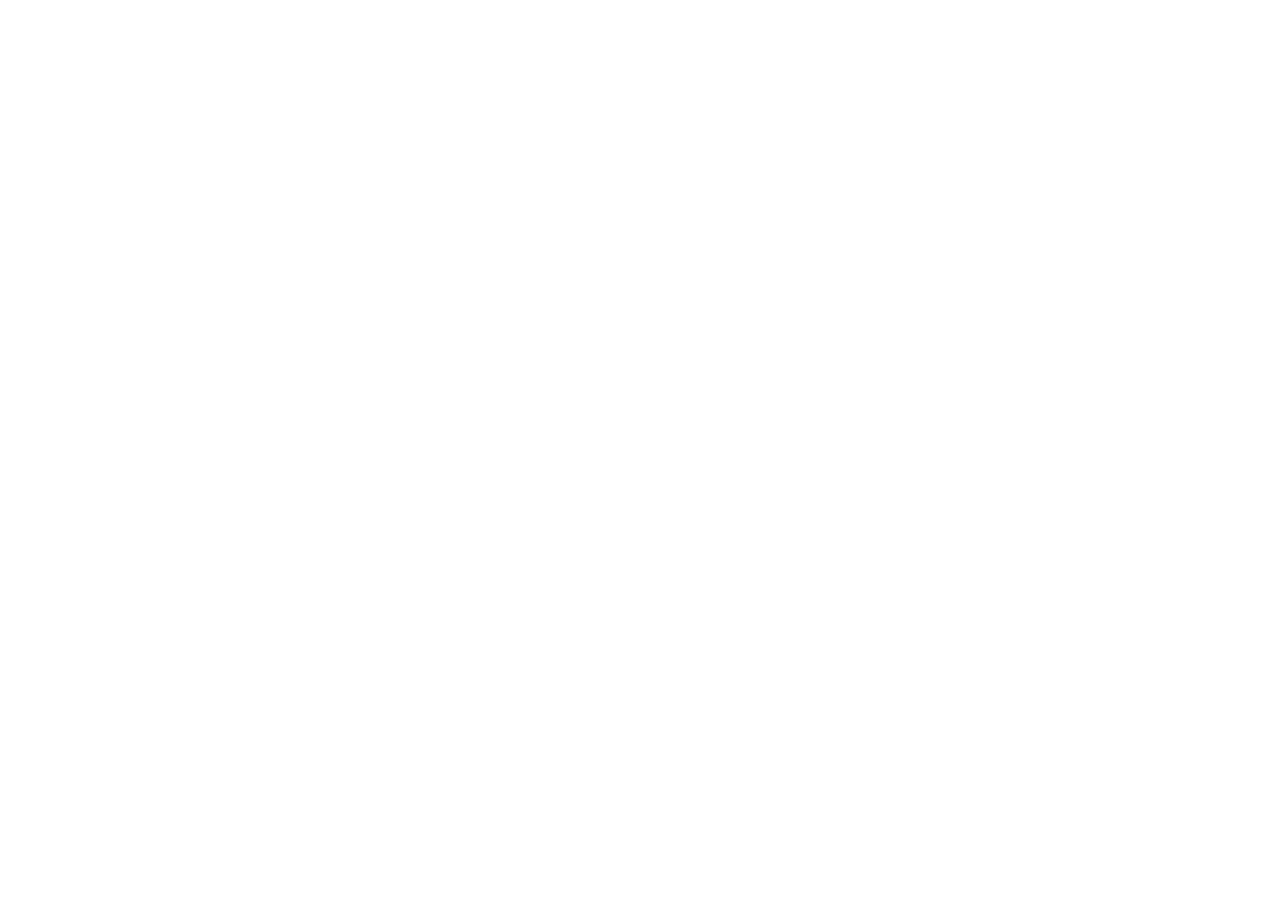
==== index.html @ 08ea0e90 "trying to get the cards" ====
<!DOCTYPE html>
<html lang="en">
<head>
    <meta charset="UTF-8">
    <meta http-equiv="X-UA-Compatible" content="IE=edge">
    <meta name="viewport" content="width=device-width, initial-scale=1.0">
    <link rel="stylesheet" href="css/header.css">
    <link rel="stylesheet" href="css/index.css">
    <link rel="stylesheet" href="css/footer.css">
    <title>Home</title>
</head>
<body>
    <header>
        <nav></nav>
    </header>
    <main></main>
    <footer></footer>
    <script src="js/components/alert.js"></script>
    <script src="js/script.js"></script>
</body>
</html>
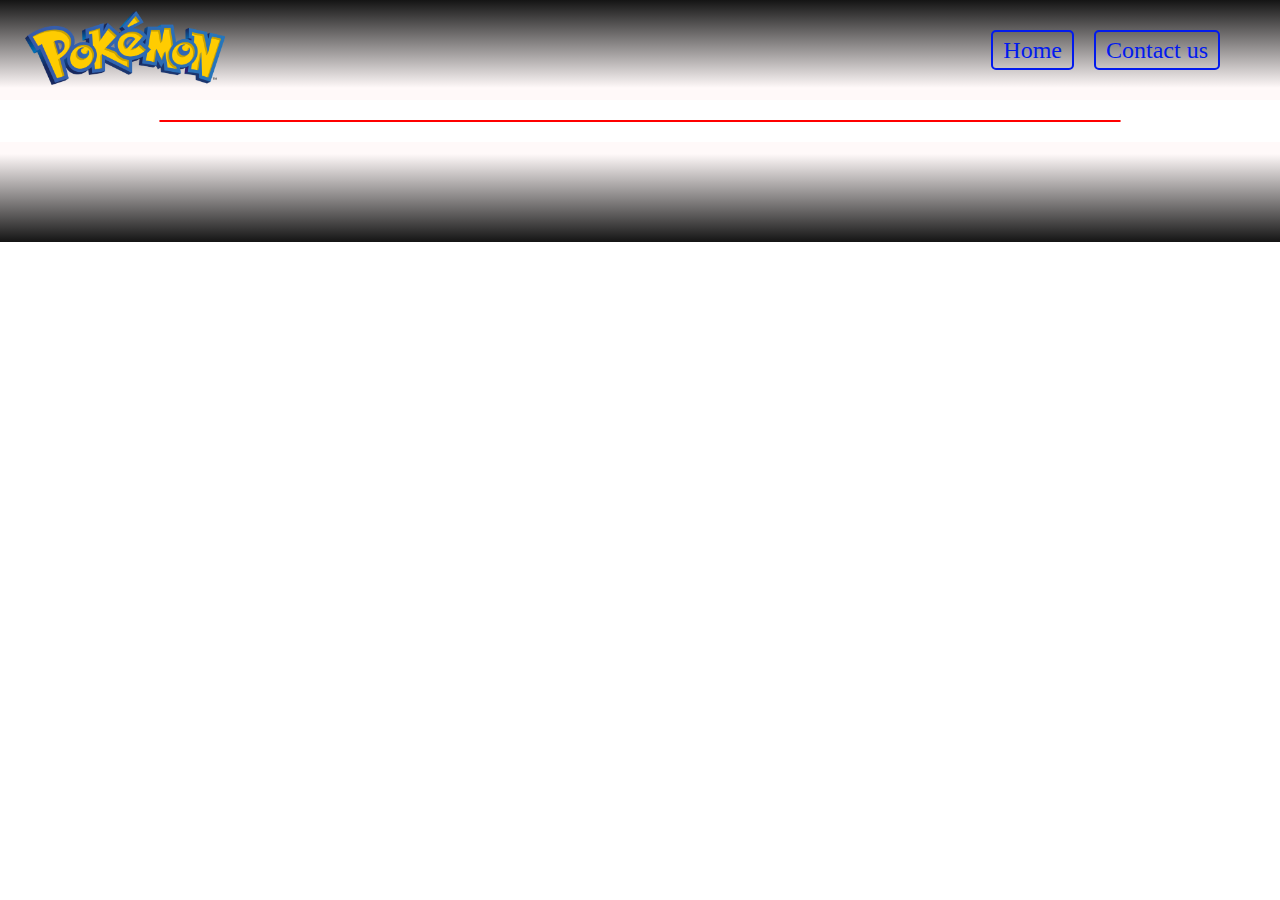
==== commit 10dd534a: "details page done" ====
--- a/index.html
+++ b/index.html
@@ -4,16 +4,33 @@
     <meta charset="UTF-8">
     <meta http-equiv="X-UA-Compatible" content="IE=edge">
     <meta name="viewport" content="width=device-width, initial-scale=1.0">
+    <link rel="stylesheet" href="css/layout.css">
     <link rel="stylesheet" href="css/header.css">
     <link rel="stylesheet" href="css/index.css">
     <link rel="stylesheet" href="css/footer.css">
     <title>Home</title>
 </head>
-<body>
-    <header>
-        <nav></nav>
-    </header>
-    <main></main>
+<body>    
+    <header>       
+        <div class="logo">
+            <a href="index.html">
+                <img src="img/logo.png" alt="logo" class="logo__img">  
+            </a>                      
+        </div>
+        <nav>
+            <ul class="nav__ul">
+              <li><a href="index.html" class="nav__ul--li">Home</a></li>
+              <li><a href="contact.html" class="nav__ul--li">Contact us</a></li>
+            </ul>
+        </nav>
+    </header>    
+    <main>
+        <div class="alert"></div>
+        <div class="loading"></div> 
+        <h1>Pokemon cards</h1>      
+        <div class="card">            
+        </div>                
+    </main>
     <footer></footer>
     <script src="js/components/alert.js"></script>
     <script src="js/script.js"></script>
--- a/css/layout.css
+++ b/css/layout.css
@@ -0,0 +1,41 @@
+* {
+  margin: 0;
+  padding: 0;
+}
+
+body {
+  display: grid;
+  grid-template-areas:
+    "header"
+    "main"
+    "footer";
+}
+header {
+  grid-area: header;
+  background: linear-gradient(
+    180deg,
+    rgba(20, 20, 20, 1) 0%,
+    rgba(255, 249, 249, 1) 88%
+  );
+  height: 100px;
+}
+main {
+  grid-area: main;
+}
+footer {
+  grid-area: footer;
+  background: linear-gradient(
+    0deg,
+    rgba(20, 20, 20, 1) 0%,
+    rgba(255, 249, 249, 1) 88%
+  );
+
+  height: 100px;
+}
+h1 {
+  text-align: center;
+  background-color: rgb(241, 241, 240);
+  padding: 10px;
+  margin: 0 0 15px 0;
+  color: rgb(65, 143, 246);
+}
--- a/css/header.css
+++ b/css/header.css
@@ -0,0 +1,30 @@
+header {
+  display: flex;
+  justify-content: space-between;
+  align-items: center;
+}
+.logo {
+  width: 200px;
+  padding: 10px 25px;
+}
+
+.logo__img {
+  width: 100%;
+}
+
+.nav__ul {
+  display: flex;
+  list-style: none;
+  position: relative;
+
+  right: 50px;
+}
+.nav__ul--li {
+  color: rgb(2, 26, 238);
+  text-decoration: none;
+  font-size: 1.5rem;
+  border: solid 2px rgb(2, 26, 238);
+  border-radius: 5px;
+  padding: 5px 10px;
+  margin: 0px 10px;
+}
--- a/css/index.css
+++ b/css/index.css
@@ -0,0 +1,65 @@
+.loading {
+  text-align: center;
+  background-color: black;
+  height: 700px;
+}
+.hide {
+  display: none;
+}
+.card {
+  display: flex;
+  flex-wrap: wrap;
+  width: 75%;
+  margin: 20px auto;
+  border-radius: 10px;
+  justify-content: center;
+  background-color: rgb(238, 236, 236);
+  border: solid 1px red;
+}
+.cards__container {
+  border: solid 2px rgb(0, 0, 1);
+  margin: 8px;
+  display: flex;
+  flex-direction: column;
+  padding: 15px;
+  background-color: rgb(7, 108, 133);
+  width: 280px;
+  border-radius: 5px;
+}
+h2 {
+  background: rgb(255, 0, 0);
+  background: linear-gradient(
+    0deg,
+    rgba(255, 0, 0, 1) 20%,
+    rgba(0, 0, 0, 1) 100%
+  );
+  text-align: center;
+  padding: 12px;
+  color: #fdc90d;
+  border: solid 2px #eaee18;
+  border-radius: 10px;
+}
+.cards__img {
+  align-self: center;
+  width: 220px;
+  border: solid 1px rgb(250, 250, 102);
+  padding: 6px;
+  border-radius: 10px;
+  margin: 10px;
+}
+.card__btn {
+  border: solid 1px rgb(10, 10, 10);
+  text-decoration: none;
+  padding: 10px;
+  margin: 10px;
+  background: linear-gradient(
+    0deg,
+    rgba(20, 20, 20, 1) 0%,
+    rgb(157, 248, 10) 56%
+  );
+  border-radius: 25px;
+  font-size: 1.1rem;
+  color: rgb(27, 27, 26);
+  text-align: center;
+  font-weight: bold;
+}
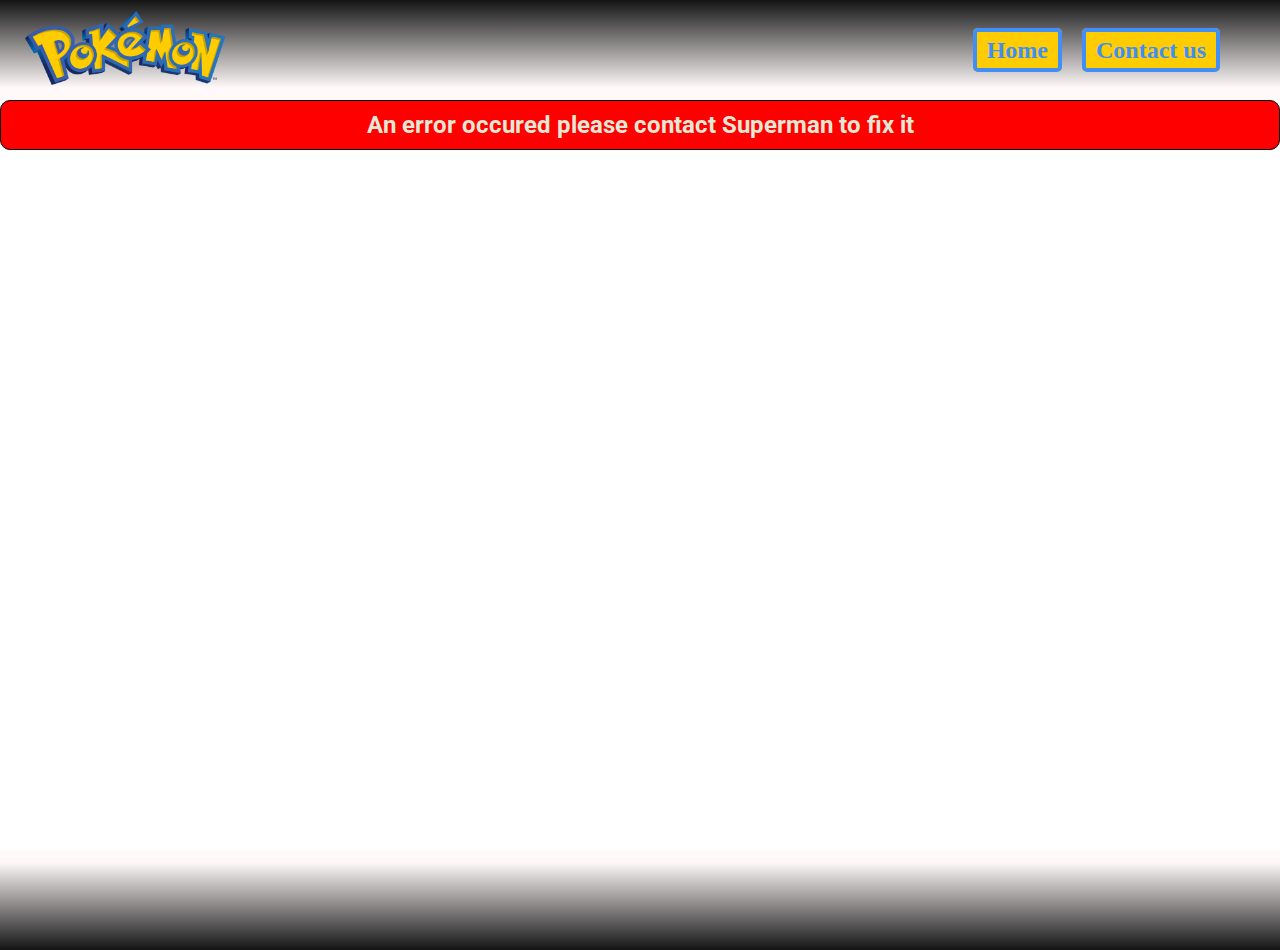
==== commit 3ef0d2fd: "Update index.html" ====
--- a/index.html
+++ b/index.html
@@ -34,5 +34,14 @@
     <footer></footer>
     <script src="js/components/alert.js"></script>
     <script src="js/script.js"></script>
+    <!-- Global site tag (gtag.js) - Google Analytics -->
+    <script async src="https://www.googletagmanager.com/gtag/js?id=G-MBHRH51K9M"></script>
+    <script>
+        window.dataLayer = window.dataLayer || [];
+        function gtag(){dataLayer.push(arguments);}
+        gtag('js', new Date());
+
+        gtag('config', 'G-MBHRH51K9M');
+    </script>
 </body>
-</html>+</html>
--- a/css/layout.css
+++ b/css/layout.css
@@ -1,3 +1,4 @@
+@import url("https://fonts.googleapis.com/css2?family=Permanent+Marker&family=Roboto&display=swap");
 * {
   margin: 0;
   padding: 0;
@@ -9,6 +10,7 @@
     "header"
     "main"
     "footer";
+  font-family: "Roboto", sans-serif;
 }
 header {
   grid-area: header;
@@ -21,6 +23,7 @@
 }
 main {
   grid-area: main;
+  min-height: 750px;
 }
 footer {
   grid-area: footer;
@@ -38,4 +41,16 @@
   padding: 10px;
   margin: 0 0 15px 0;
   color: rgb(65, 143, 246);
+  font-weight: bolder;
+  font-family: "Permanent Marker", cursive;
 }
+.danger {
+  background-color: red;
+  padding: 10px;
+  text-align: center;
+  border: solid 1px black;
+  border-radius: 10px;
+  font-size: 1.5rem;
+  font-weight: bolder;
+  color: rgb(229, 231, 213);
+}
--- a/css/header.css
+++ b/css/header.css
@@ -20,11 +20,21 @@
   right: 50px;
 }
 .nav__ul--li {
-  color: rgb(2, 26, 238);
+  color: rgb(65, 143, 246);
   text-decoration: none;
   font-size: 1.5rem;
-  border: solid 2px rgb(2, 26, 238);
+  border: solid 4px rgb(65, 143, 246);
   border-radius: 5px;
   padding: 5px 10px;
   margin: 0px 10px;
+  background-color: rgb(255, 204, 1);
+  font-weight: bolder;
+  font-family: "Permanent Marker", cursive;
 }
+
+.nav__ul--li:hover {
+  padding: 3px 10px 7px;
+  box-shadow: 2px 2px 2px 1px rgba(65, 143, 246, 0.7);
+  text-decoration: underline;
+  transition: 0.4s;
+}
--- a/css/index.css
+++ b/css/index.css
@@ -3,17 +3,20 @@
   background-color: black;
   height: 700px;
 }
-.hide {
-  display: none;
-}
+
 .card {
   display: flex;
   flex-wrap: wrap;
-  width: 75%;
+  width: 80%;
   margin: 20px auto;
   border-radius: 10px;
   justify-content: center;
   background-color: rgb(238, 236, 236);
+  border: solid 1px black;
+  padding: 10px;
+}
+.hide {
+  display: none;
   border: solid 1px red;
 }
 .cards__container {
@@ -63,3 +66,12 @@
   text-align: center;
   font-weight: bold;
 }
+
+.card__btn:hover {
+  color: rgb(157, 248, 10);
+  font-size: 1.3rem;
+  transition: 0.4s;
+  background: transparent;
+  border: solid 2px rgb(157, 248, 10);
+  padding: 8px;
+}
